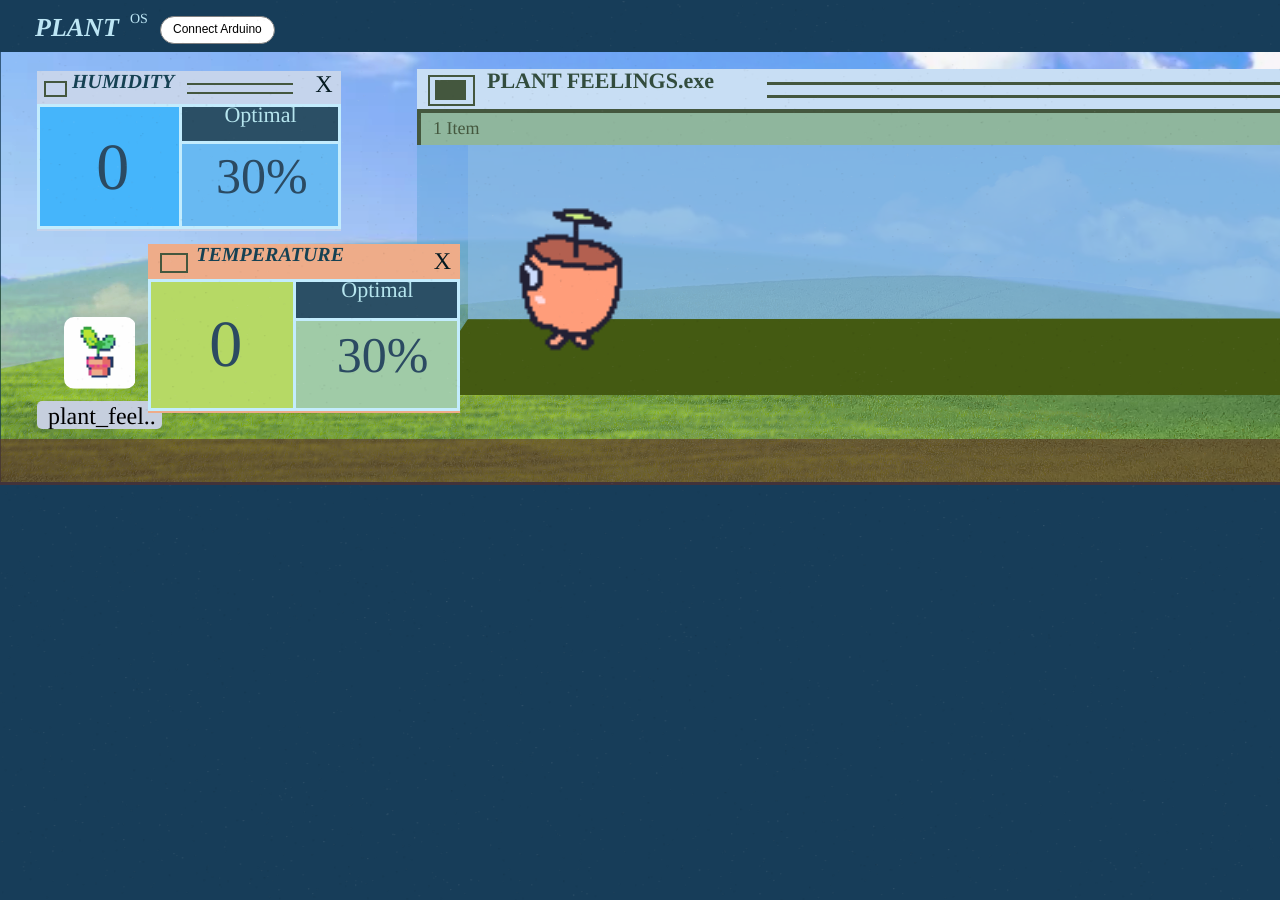
==== 04-final-project/plantFeelings/index.html @ 7a767e49 "Completed playable build for plant_Feelings Animated sprite running around, able to follow mouse, hu" ====
<!DOCTYPE html>
<html lang="en">
  <head>
    <meta charset="UTF-8" />
    <meta http-equiv="X-UA-Compatible" content="IE=edge" />
    <meta name="viewport" content="width=device-width, initial-scale=1.0" />
    <title>p5.js with Arduino | Starter Template</title>
    <link rel="stylesheet" href="css/normalize.css" />
    <link rel="stylesheet" href="css/style.css" />
    <script src="js/helper.js"></script>
    <script src="js/p5.min.js"></script>
    <script src="js/p5.sound.min.js"></script>
    <script src="js/p5.webserial.js"></script>
  </head>
  <body>
  <!-- frame: PlantFeeling -->
  <div class="frame plant-feeli-17d417f55d35">
      <!-- group: header -->
      <div class="group header-17d51390ef78">
          <!-- rect: Rectangle -->
          <div class="shape rect rectangle-17d51390ef79">
          </div>
          <!-- group: FrameHeading -->
          <div class="group frame-headi-17d51390ef7a">
              <!-- text: plant -->
              <div class="shape text plant-17d51390ef7d">
                  <div class="text-node-html" id="html-text-node-df2f18e1-f641-8059-8007-17d51390ef7d" data-x="-2615" data-y="-3980">
                      <div class="root rich-text root-0" xmlns="http://www.w3.org/1999/xhtml">
                          <div class="paragraph-set root-0-paragraph-set-0">
                              <p class="paragraph root-0-paragraph-set-0-paragraph-0" dir="ltr"><span class="text-node root-0-paragraph-set-0-paragraph-0-text-0">plant</span></p>
                          </div>
                      </div>
                  </div>
              </div>
          </div>
          <!-- group: FrameHeading -->
          <div class="group frame-headi-17d51390ef7b">
              <!-- text: os -->
              <div class="shape text os-17d51390ef7e">
                  <div class="text-node-html" id="html-text-node-df2f18e1-f641-8059-8007-17d51390ef7e" data-x="-2520" data-y="-3980">
                      <div class="root rich-text root-0" xmlns="http://www.w3.org/1999/xhtml">
                          <div class="paragraph-set root-0-paragraph-set-0">
                              <p class="paragraph root-0-paragraph-set-0-paragraph-0" dir="ltr"><span class="text-node root-0-paragraph-set-0-paragraph-0-text-0">os</span></p>
                          </div>
                      </div>
                  </div>
              </div>
          </div>
          <!-- group: FrameHeading -->
          <div class="group frame-headi-17d51390ef7c">
              <!-- text: cpu: 99%  70'C -->
              <div class="shape text cpu-99-17d51390ef7f">
                  <div class="text-node-html" id="html-text-node-df2f18e1-f641-8059-8007-17d51390ef7f" data-x="-1018" data-y="-3980">
                      <div class="root rich-text root-0" xmlns="http://www.w3.org/1999/xhtml">
                          <div class="paragraph-set root-0-paragraph-set-0">
                              <p class="paragraph root-0-paragraph-set-0-paragraph-0" dir="ltr"><span class="text-node root-0-paragraph-set-0-paragraph-0-text-0">cpu: 99% 70&#x27;C</span></p>
                          </div>
                      </div>
                  </div>
              </div>
          </div>
      </div>
      <!-- group: Background -->
      <div class="group background-17da83181eb5">
          <!-- group: Mask -->
          <div class="shape group mask-17d5407a58e1">
              <svg width="1920" xmlns="http://www.w3.org/2000/svg" height="430" id="screenshot-df2f18e1-f641-8059-8007-17d5407a58e1" viewBox="-2650 -3940 1920 430" style="-webkit-print-color-adjust::exact" xmlns:xlink="http://www.w3.org/1999/xlink" fill="none" version="1.1">
                  <g id="shape-df2f18e1-f641-8059-8007-17d5407a58e1" style="opacity:0.5" rx="0" ry="0">
                      <defs></defs>
                      <g clip-path="url(#render-25918-df2f18e1-f641-8059-8007-17d5407a58e2-clip)">
                          <g mask="url(#render-25918-df2f18e1-f641-8059-8007-17d5407a58e2-mask)">
                              <defs>
                                  <filter id="render-25918-df2f18e1-f641-8059-8007-17d5407a58e2-filter">
                                      <feFlood flood-color="white" result="FloodResult"></feFlood>
                                      <feComposite in="FloodResult" in2="SourceGraphic" operator="in" result="comp"></feComposite>
                                  </filter>
                                  <clipPath id="render-25918-df2f18e1-f641-8059-8007-17d5407a58e2-clip" class="mask-clip-path">
                                      <polyline points="-2650,-3940 -729.9999999999995,-3940 -729.9999999999995,-3510 -2650,-3510"></polyline>
                                  </clipPath>
                                  <mask width="1920.0000000000005" maskUnits="userSpaceOnUse" height="430" class="mask-shape" x="-2650" id="render-25918-df2f18e1-f641-8059-8007-17d5407a58e2-mask" data-old-y="-3940" data-old-width="1920.0000000000005" data-old-x="-2650" y="-3940" data-old-height="430">
                                      <g filter="url(#render-25918-df2f18e1-f641-8059-8007-17d5407a58e2-filter)">
                                          <g id="shape-df2f18e1-f641-8059-8007-17d5407a58e2">
                                              <defs></defs>
                                              <g class="fills" id="fills-df2f18e1-f641-8059-8007-17d5407a58e2">
                                                  <rect rx="0" ry="0" x="-2650" y="-3940" transform="matrix(1.000000, 0.000000, 0.000000, 1.000000, 0.000000, 0.000000)" width="1920.0000000000005" height="430" style="fill:#9bc2de;fill-opacity:1"></rect>
                                              </g>
                                          </g>
                                      </g>
                                  </mask>
                              </defs>
                              <g id="shape-df2f18e1-f641-8059-8007-17d5407a58e3" style="mix-blend-mode:lighten">
                                  <defs>
                                      <pattern patternUnits="userSpaceOnUse" x="-2676" y="-4313" width="1969.0000000000005" height="1034.0000000000005" id="fill-0-render-25920">
                                          <g>
                                              <image id="fill-image-render-25920-0" href="[data-uri]" preserveAspectRatio="xMidYMid slice" width="1969.0000000000005" height="1034.0000000000005" opacity="1"></image>
                                          </g>
                                      </pattern>
                                  </defs>
                                  <g class="fills" id="fills-df2f18e1-f641-8059-8007-17d5407a58e3">
                                      <rect rx="0" ry="0" x="-2676" y="-4313" transform="matrix(1.000000, 0.000000, 0.000000, 1.000000, 0.000000, 0.000000)" width="1969.0000000000005" height="1034.0000000000005" fill="url(#fill-0-render-25920)"></rect>
                                  </g>
                              </g>
                          </g>
                      </g>
                  </g>
              </svg>
          </div>
          <!-- group: Mask -->
          <div class="shape group mask-17d5407a58e4">
              <svg width="1920" xmlns="http://www.w3.org/2000/svg" height="430" id="screenshot-df2f18e1-f641-8059-8007-17d5407a58e4" viewBox="-2649 -3940 1920 430" style="-webkit-print-color-adjust::exact" xmlns:xlink="http://www.w3.org/1999/xlink" fill="none" version="1.1">
                  <g id="shape-df2f18e1-f641-8059-8007-17d5407a58e4" style="opacity:1;mix-blend-mode:soft-light" rx="0" ry="0">
                      <defs></defs>
                      <g clip-path="url(#render-25921-df2f18e1-f641-8059-8007-17d5407a58e5-clip)">
                          <g mask="url(#render-25921-df2f18e1-f641-8059-8007-17d5407a58e5-mask)">
                              <defs>
                                  <filter id="render-25921-df2f18e1-f641-8059-8007-17d5407a58e5-filter">
                                      <feFlood flood-color="white" result="FloodResult"></feFlood>
                                      <feComposite in="FloodResult" in2="SourceGraphic" operator="in" result="comp"></feComposite>
                                  </filter>
                                  <clipPath id="render-25921-df2f18e1-f641-8059-8007-17d5407a58e5-clip" class="mask-clip-path">
                                      <polyline points="-2649,-3940 -729.0000000000001,-3940 -729.0000000000001,-3510 -2649,-3510"></polyline>
                                  </clipPath>
                                  <mask width="1920" maskUnits="userSpaceOnUse" height="430" class="mask-shape" x="-2649" id="render-25921-df2f18e1-f641-8059-8007-17d5407a58e5-mask" data-old-y="-3940" data-old-width="1920" data-old-x="-2649" y="-3940" data-old-height="430">
                                      <g filter="url(#render-25921-df2f18e1-f641-8059-8007-17d5407a58e5-filter)">
                                          <g id="shape-df2f18e1-f641-8059-8007-17d5407a58e5">
                                              <defs></defs>
                                              <g class="fills" id="fills-df2f18e1-f641-8059-8007-17d5407a58e5">
                                                  <rect rx="0" ry="0" x="-2649" y="-3940" transform="matrix(1.000000, 0.000000, 0.000000, 1.000000, 0.000000, 0.000000)" width="1920" height="430" style="fill:#9bc2de;fill-opacity:1"></rect>
                                              </g>
                                          </g>
                                      </g>
                                  </mask>
                              </defs>
                              <g id="shape-df2f18e1-f641-8059-8007-17d5407a58e6">
                                  <defs>
                                      <pattern patternUnits="userSpaceOnUse" x="-2699" y="-4438" width="2019.0000000000005" height="1514" id="fill-0-render-25923">
                                          <g>
                                              <image id="fill-image-render-25923-0" href="[data-uri]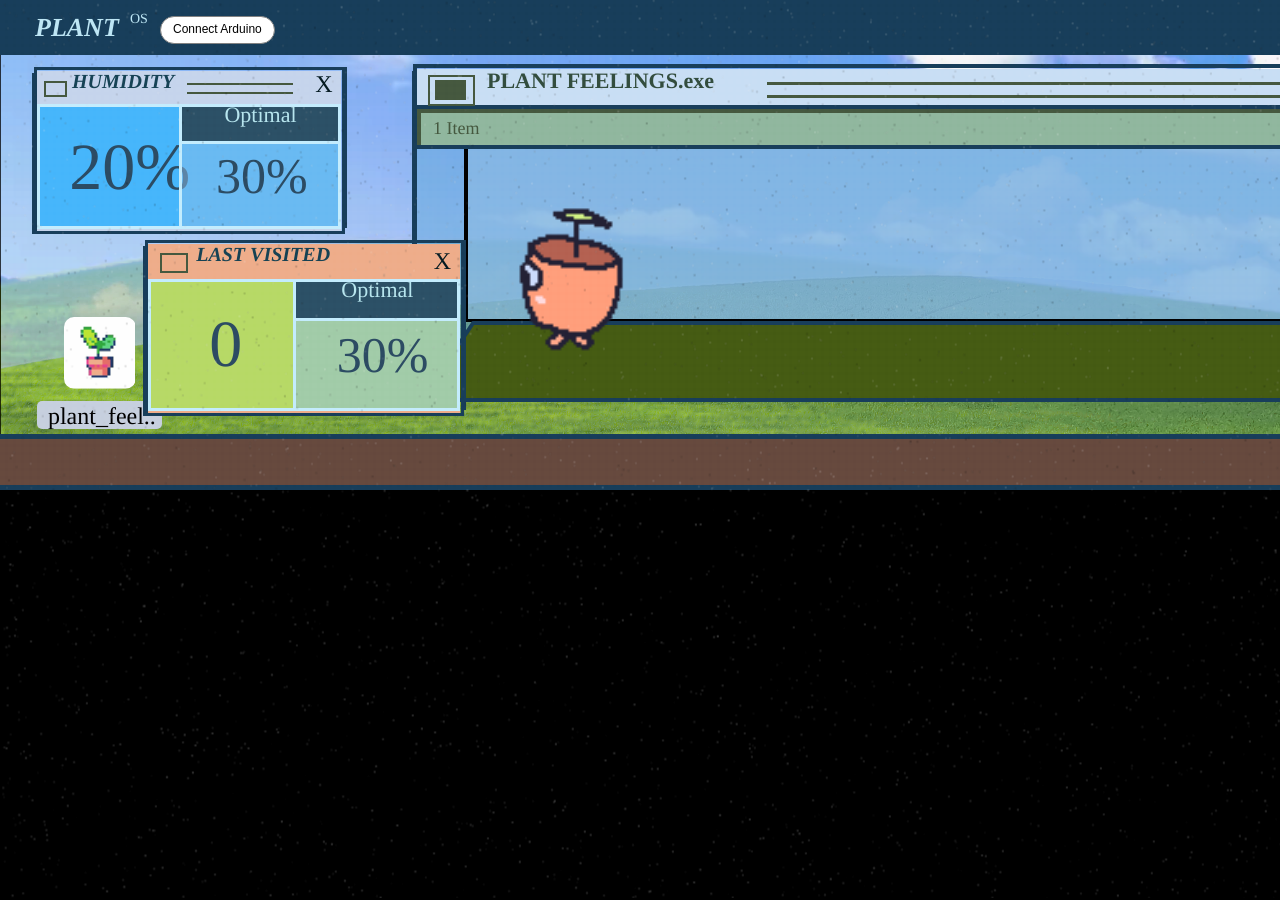
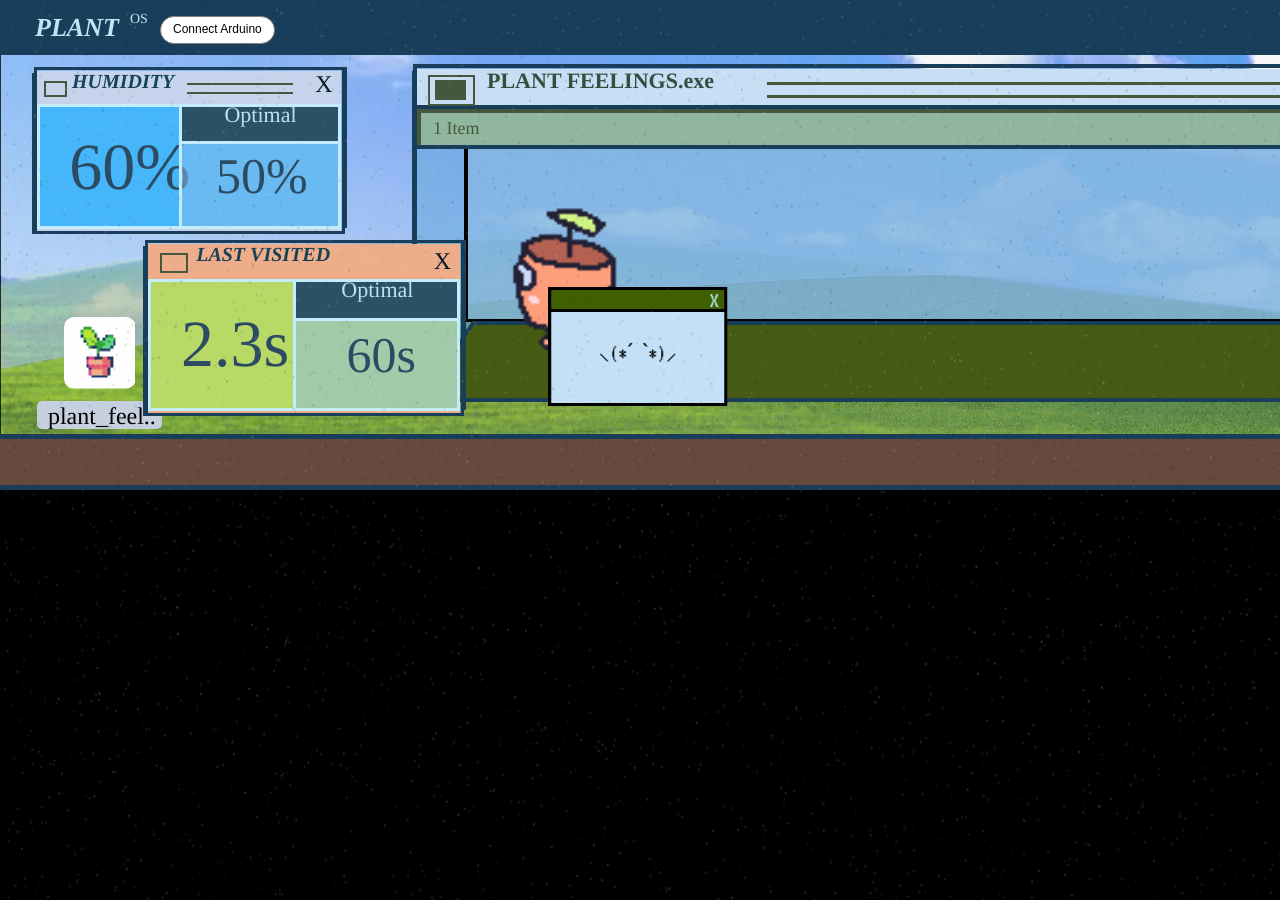
